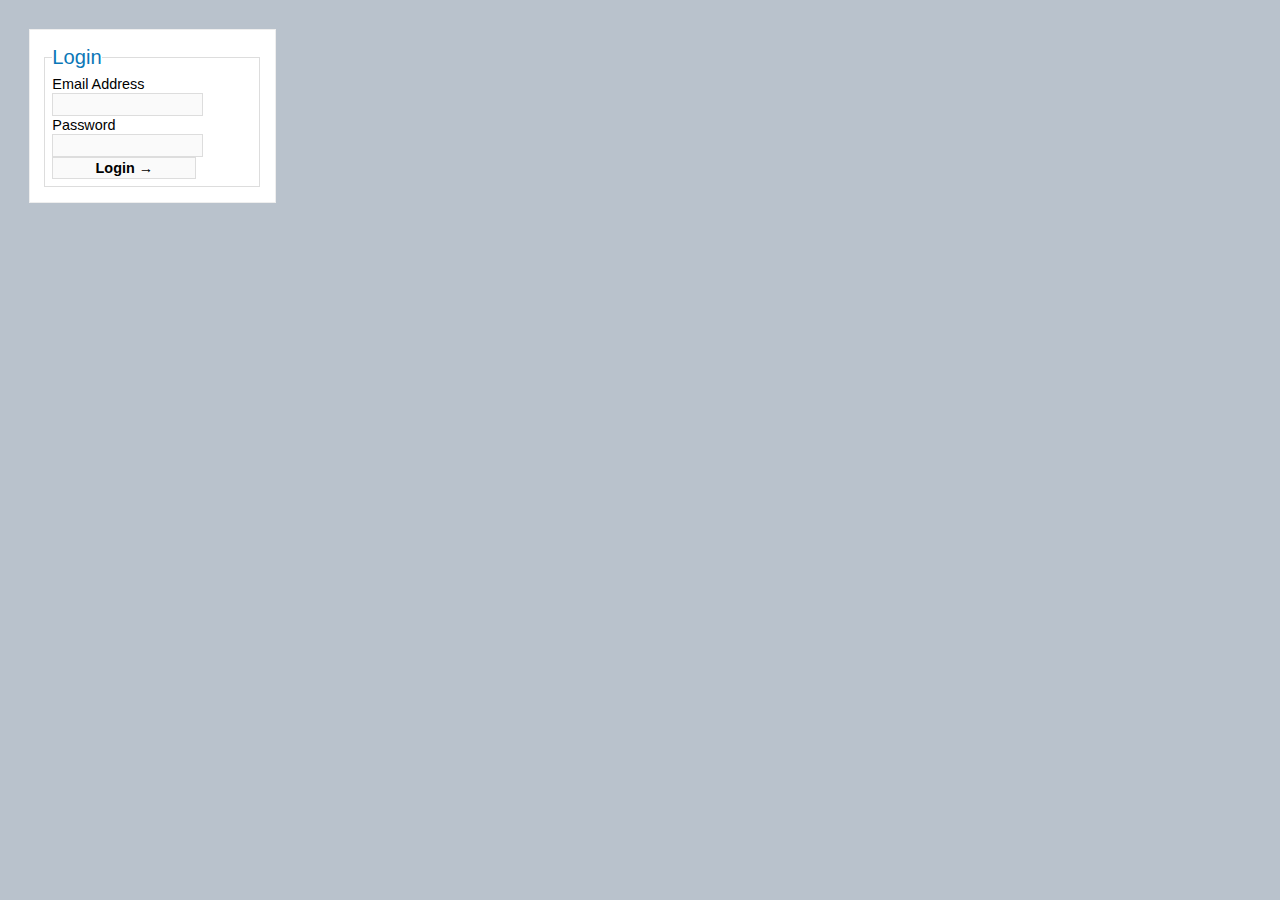
==== html/index.html @ 9ab7b763 "Tutorial 09 complete" ====
<!doctype html>
<html lang="en">
<head>
    <meta charset="utf-8">
    <title>Login</title>
    <!--[if lt IE 9]>
    <script src="http://html5shiv.googlecode.com/svn/trunk/html5.js"></script>
    <![endif]-->
    <link rel="stylesheet" href="css/styles.css">
</head>
<body>
    <!-- Script 2.2 - login.html -->
    <form action="login.php" method="post" id="loginForm" novalidate>
        <fieldset>
            <legend>Login</legend>

            <div>
              <label for="email">Email Address</label>
              <input type="email" name="email" id="email" required>
            </div>

            <div>
              <label for="password">Password</label>
              <input type="password" name="password" id="password" required>
            </div>

            <div>
              <label for="submit"></label>
              <input type="button" value="Login &rarr;" id="login">
            </div>
        </fieldset>
    </form>
    <script src="main.js"></script>
    <script>modern_cljs.login.init();</script>
</body>
</html>
---- html/css/styles.css ----
/* From: http://www.assemblesoft.com/examples/form/simpleform.html */
* {margin:0; padding:0;}

html {
	font: 90%/1.3 arial,sans-serif;
	padding:1em;
	background:#B9C2CC;
}
form {
	background:#fff;
	padding:1em;
	border:1px solid #eee;
}

fieldset div {
	margin:0.3em 0;
	clear:both;
}

form {
	margin:1em;
	width:15em;
}

label {
	float:none;
	width:12em;
	display:block;
	clear:both;
}

legend {
	color:#0b77b7;
	font-size:1.4em;
}
legend span {
	width:10em;
	text-align:right;
}
input {
	padding:0.15em;
	width:10em;
	border:1px solid #ddd;
	background:#fafafa;
	font:bold 1em arial, sans-serif;
	display:block;
	float:left;
}
input:hover, input:focus {
	border-color:#c5c5c5;
	background:#f6f6f6;
} 
fieldset {
	border:1px solid #ddd;
	padding:0 0.5em 0.5em;
}
.date input {
	background-image:url(../gfx/calendar-small.gif);
	background-repeat:no-repeat;
	background-position:100% 50%;
}

.date fieldset label {
	float:none;
	display:block;
	text-align:left;
	width:auto;
}
.date fieldset div {
	float:left;
	clear:none;
	margin-right:0.2em;
}
.radio, .date {
	position:relative;
}
.radio fieldset, .date fieldset {
	border:none;
	width:auto;
	padding:1px 0 0 11em;
}
.radio legend, .date legend {
	font-size:1em;
	color:#000;
}
.radio legend span, .date legend span {
	position:absolute;
	left:0;
	top:0.3em;
	width:10em;
	display:block;
}
.radio label, .radio input {
	vertical-align:middle;
	display:inline;
	float:none;
	width:auto;
	background:none;
	border:none;
}
.radio div {
	float:left;
	white-space:nowrap;
	clear:none;
}

.email {
	width:14em;
}

input.default {
	color:#bbb;
}

#submit {
	margin:1em;
	width:69px;
	height:26px;
	overflow:hidden;
	border:0;
	display:block;
	cursor:pointer !important;
}
#submit:hover {
	background-position:0 -26px;
}

.error {
	color: #FF1400;
}
/*
:invalid {
	color:red;
}
*/
/*
input[type=checkbox], input[type=radio] { visibility: hidden; width:0; height:0; padding:0; margin:0; }
input[type=checkbox] + label, input[type=radio] + label { padding-left:18px; }
input[type=checkbox] + label{ background: url(../gfx/check_radio.png) 0 0 no-repeat; }
input[type=checkbox]:focus + label{ background-position: 0 -16px; }
input[type=checkbox] + label:hover{ background-position: 0 -32px; } 
input[type=checkbox]:checked + label{ background-position: 0 -48px; }

input[type=radio] + label{ background: url(../gfx/check_radio.png) 0 -64px no-repeat; }
input[type=radio]:focus + label{ background-position: 0 -80px; }
input[type=radio] + label:hover{ background-position: 0 -96px; } 
input[type=radio]:checked + label{ background-position: 0 -112px; }
*/
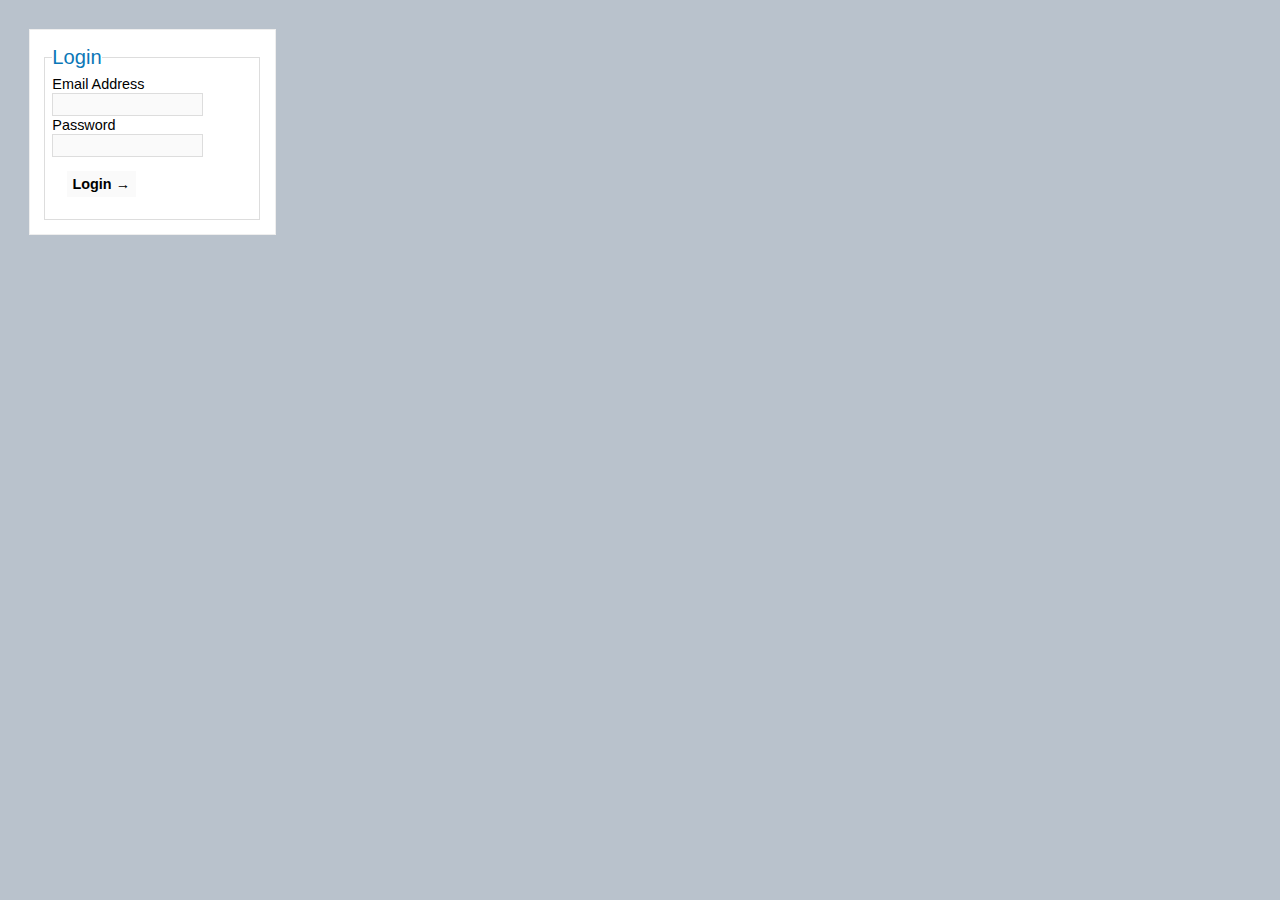
==== commit 144d21cb: "Tutorial 10 complete" ====
--- a/html/index.html
+++ b/html/index.html
@@ -26,11 +26,13 @@
 
             <div>
               <label for="submit"></label>
-              <input type="button" value="Login &rarr;" id="login">
+              <input type="submit" value="Login &rarr;" id="submit">
             </div>
         </fieldset>
     </form>
     <script src="main.js"></script>
-    <script>modern_cljs.login.init();</script>
+    <script>
+      modern_cljs.login.init();
+    </script>
 </body>
 </html>
--- a/html/css/styles.css
+++ b/html/css/styles.css
@@ -128,6 +128,12 @@
 .error {
 	color: #FF1400;
 }
+
+.help {
+  color: red;  
+}
+
+
 /*
 :invalid {
 	color:red;
@@ -145,4 +151,4 @@
 input[type=radio]:focus + label{ background-position: 0 -80px; }
 input[type=radio] + label:hover{ background-position: 0 -96px; } 
 input[type=radio]:checked + label{ background-position: 0 -112px; }
-*/+*/
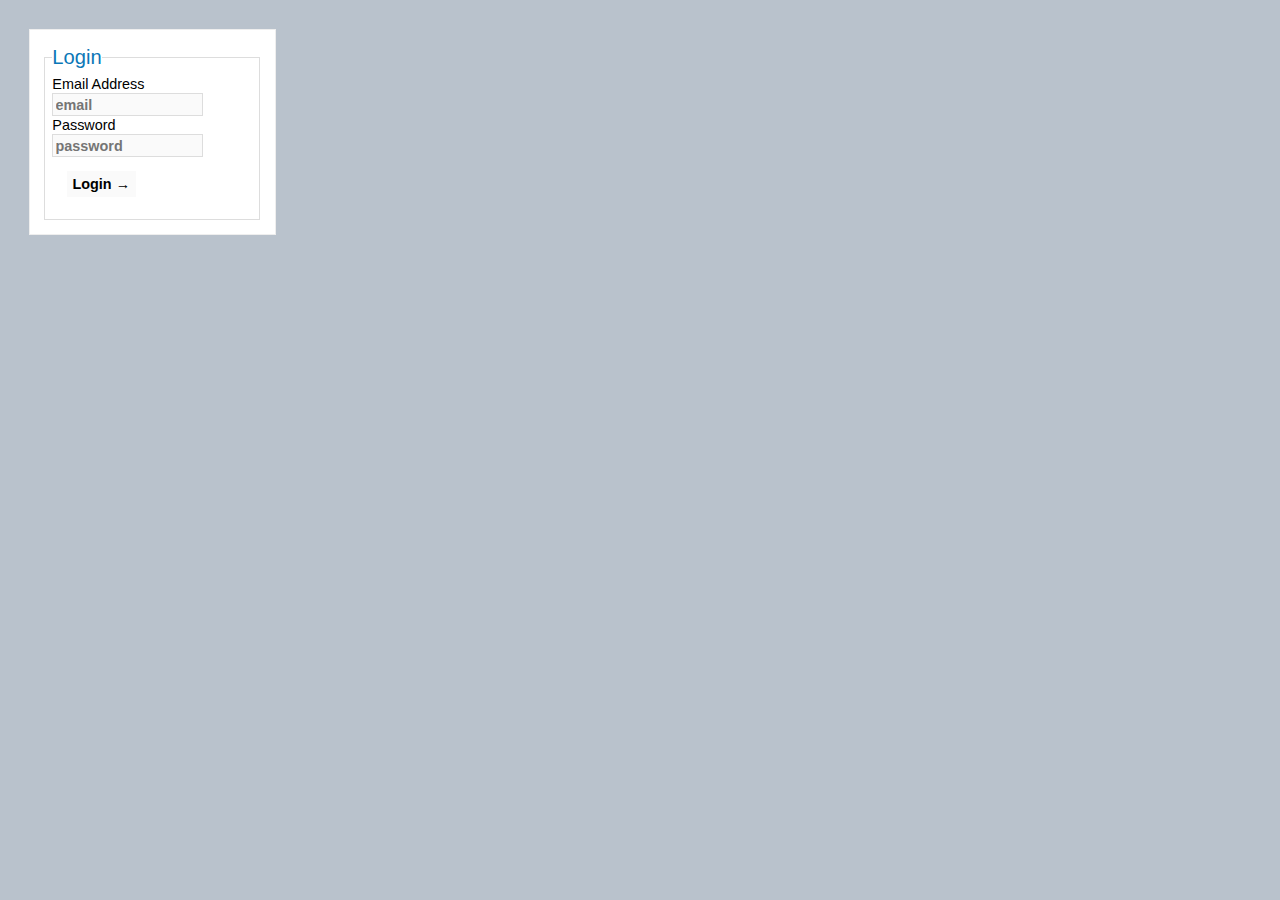
==== commit d9759d65: "Complete Tutorial 11" ====
--- a/html/index.html
+++ b/html/index.html
@@ -10,18 +10,26 @@
 </head>
 <body>
     <!-- Script 2.2 - login.html -->
-    <form action="login.php" method="post" id="loginForm" novalidate>
+    <form action="login" method="post" id="loginForm" novalidate>
         <fieldset>
             <legend>Login</legend>
 
             <div>
               <label for="email">Email Address</label>
-              <input type="email" name="email" id="email" required>
+              <input type="email" name="email" id="email"
+                placeholder="email"
+                title="Type a well-formed eamil!"
+                pattern="^[_a-z0-9-]+(\.[_a-z0-9-]+)*@[a-z0-9-]+(\.[a-z0-9-]+)*(\.[a-z]{2,4})$"
+                required>
             </div>
 
             <div>
               <label for="password">Password</label>
-              <input type="password" name="password" id="password" required>
+              <input type="password" name="password" id="password"
+                placeholder="password"
+                title="Password is from 4 to 8 characters with 1 number!"
+                pattern="^(?=.*\d).{4,8}$"
+                required>
             </div>
 
             <div>
